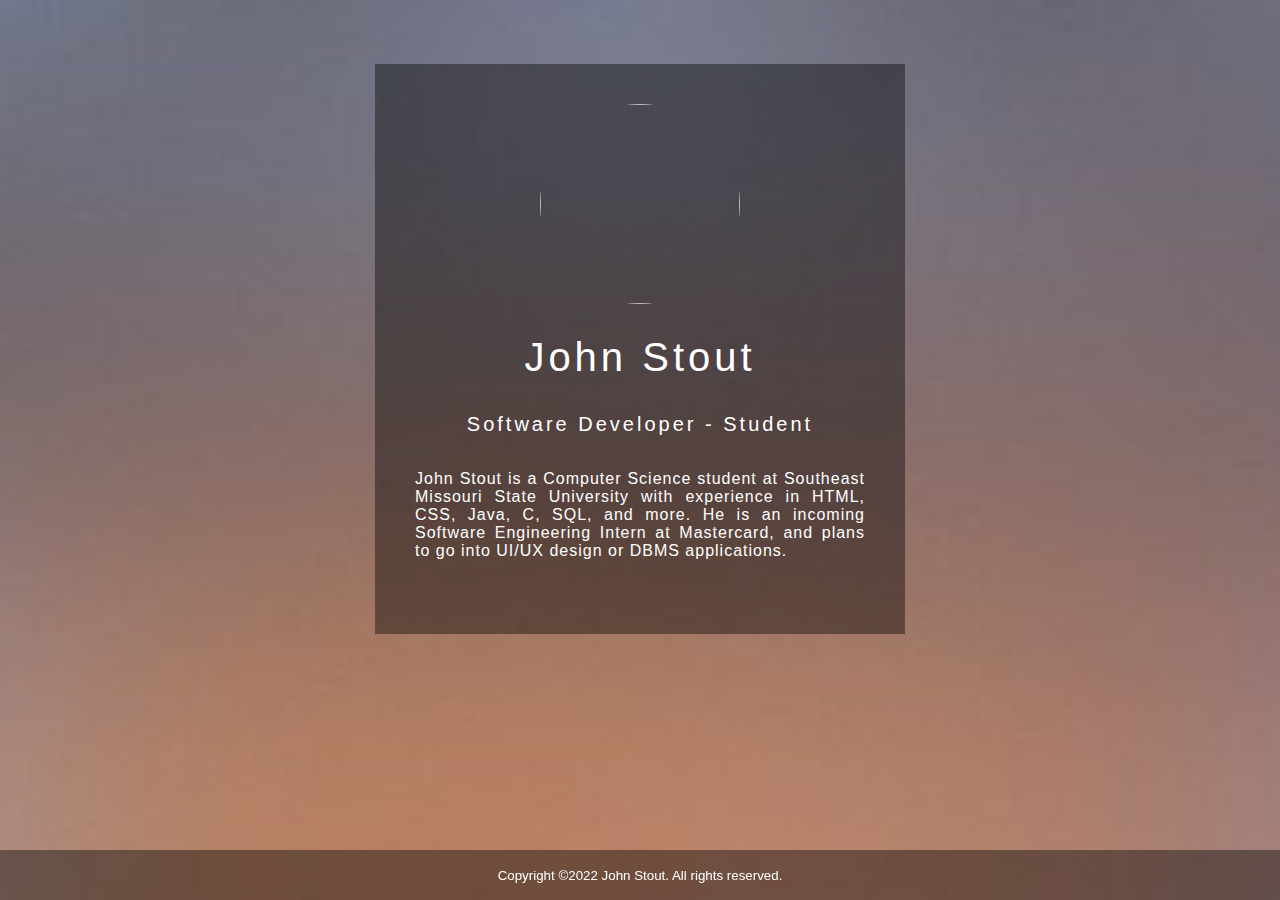
==== index.html @ b45ca1ef "Initial commit for personal website" ====
<!DOCTYPE html>
<html>
  <head>
    <meta charset="utf-8">
	<link href='https://fonts.googleapis.com/css?family=Sofia' rel='stylesheet'>
    <script src="https://use.fontawesome.com/d1341f9b7a.js"></script>
    <link rel="stylesheet" href="stylesheet.css">
    <title>Landing Page</title>
	<link rel="icon" type="image/x-icon" href="favicon.ico">
  </head>
  <body>
<div class="box">
  <img src="imgs/profile.png" alt="" class="box-img">
  <h1>
John Stout</h1>
<h5>
Software Developer - Student</h5>
<p>
John Stout is a Computer Science student at Southeast Missouri State University with experience in HTML, CSS, Java, C, SQL, and more. He is an incoming Software Engineering Intern at Mastercard, and plans to go into UI/UX design or DBMS applications.</p>
<ul>
<li><a href="https://www.facebook.com/jack.stout.7712/"><i class="fa fa-facebook-square" aria-hidden="true"></i></a></li>
<li><a href="https://github.com/jackstout616"><i class="fa fa-github-square" aria-hidden="true"></i></a></li>
<li><a href="https://www.linkedin.com/in/jack-stout-9143b5186/"><i class="fa fa-linkedin-square" aria-hidden="true"></i></a></li>
</ul>
</div>
<footer> 
	<small>
		<p>Copyright ©2022 John Stout. All rights reserved.<br>
	</small> 
</footer>
</body>
</html>
---- stylesheet.css ----
body{
  margin: 0;
  padding: 0;
  background: url(imgs/bg.jpg) no-repeat;
  background-size: 250%;
}
footer{
	font-family: 'Acme',sans-serif;
	background-color: #000;
	background: rgba(0, 0, 0, 0.4);
	position: fixed;
	text-align: center;
	color: white;
	bottom: 0px;
	width: 100%;
}
.box{
  width: 450px;
  background: rgba(0, 0, 0, 0.4);
  padding: 40px;
  text-align: center;
  margin: auto;
  margin-top: 5%;
  color: white;
  font-family: 'Acme',sans-serif;
}
.box-img{
  border-radius: 50%;
  width: 200px;
  height: 200px;
}
.box h1{
  font-size: 40px;
  letter-spacing: 4px;
  font-weight: 100;
}
.box h5{
  font-size: 20px;
  letter-spacing: 3px;
  font-weight: 100;
}
.box p{
  text-align: justify;
  letter-spacing: 1px;
  
}
ul{
  margin: 0;
  padding: 0;
}
.box li{
  display: inline-block;
  margin: 6px;
  list-style: none;
}
.box li a{
  color: white;
  text-decoration: none;
  font-size: 60px;
  transition: all ease-in-out 250ms;
}
.box li a:hover{
  color: #b9b9b9;
}
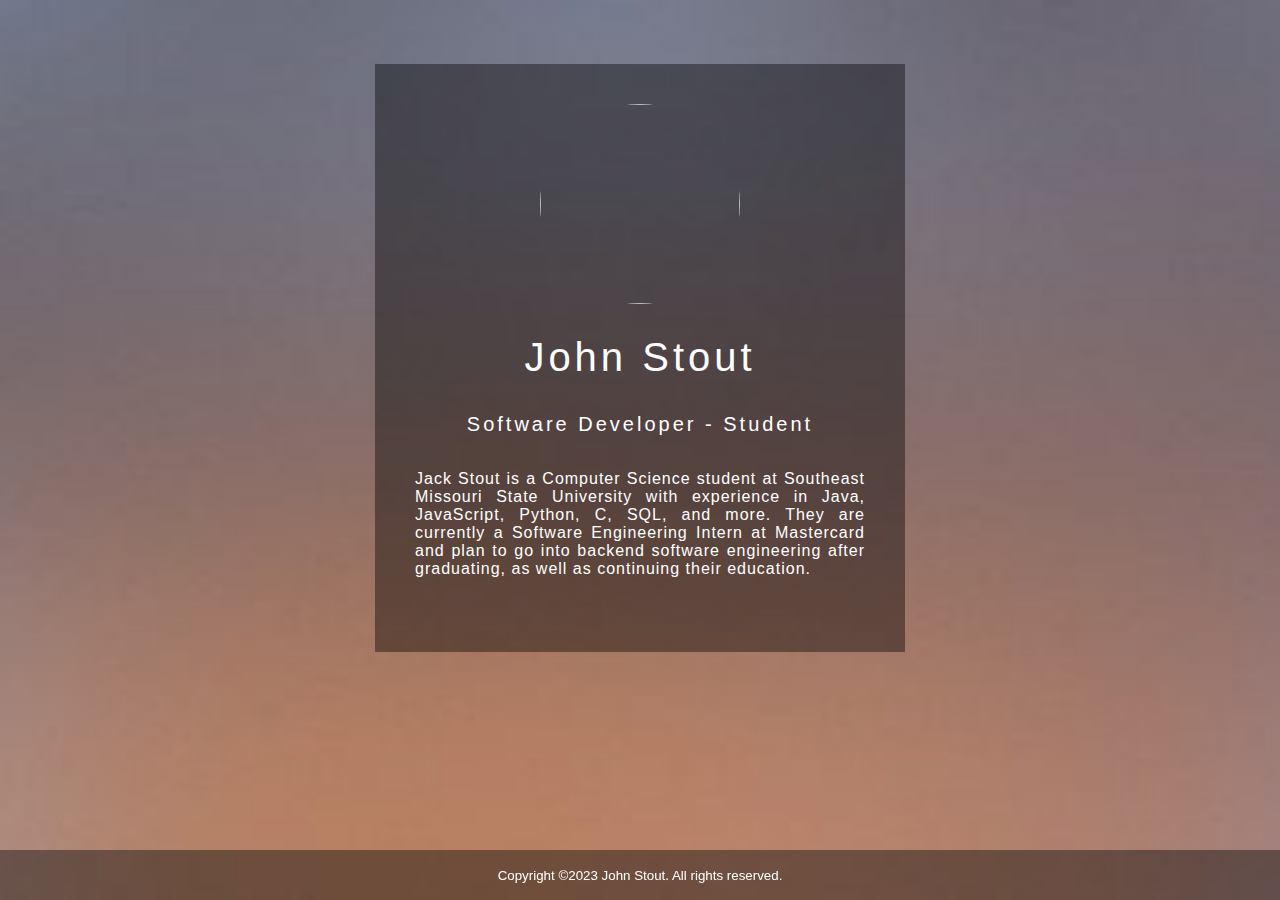
==== commit 949c8dc1: "Updated Website to portray current information" ====
--- a/index.html
+++ b/index.html
@@ -16,16 +16,16 @@
 <h5>
 Software Developer - Student</h5>
 <p>
-John Stout is a Computer Science student at Southeast Missouri State University with experience in HTML, CSS, Java, C, SQL, and more. He is an incoming Software Engineering Intern at Mastercard, and plans to go into UI/UX design or DBMS applications.</p>
+Jack Stout is a Computer Science student at Southeast Missouri State University with experience in Java, JavaScript, Python, C, SQL, and more. They are currently a Software Engineering Intern at Mastercard and plan to go into backend software engineering after graduating, as well as continuing their education.</p>
 <ul>
 <li><a href="https://www.facebook.com/jack.stout.7712/"><i class="fa fa-facebook-square" aria-hidden="true"></i></a></li>
-<li><a href="https://github.com/jackstout616"><i class="fa fa-github-square" aria-hidden="true"></i></a></li>
+<li><a href="https://github.com/JaqStoot"><i class="fa fa-github-square" aria-hidden="true"></i></a></li>
 <li><a href="https://www.linkedin.com/in/jack-stout-9143b5186/"><i class="fa fa-linkedin-square" aria-hidden="true"></i></a></li>
 </ul>
 </div>
 <footer> 
 	<small>
-		<p>Copyright ©2022 John Stout. All rights reserved.<br>
+		<p>Copyright ©2023 John Stout. All rights reserved.<br>
 	</small> 
 </footer>
 </body>
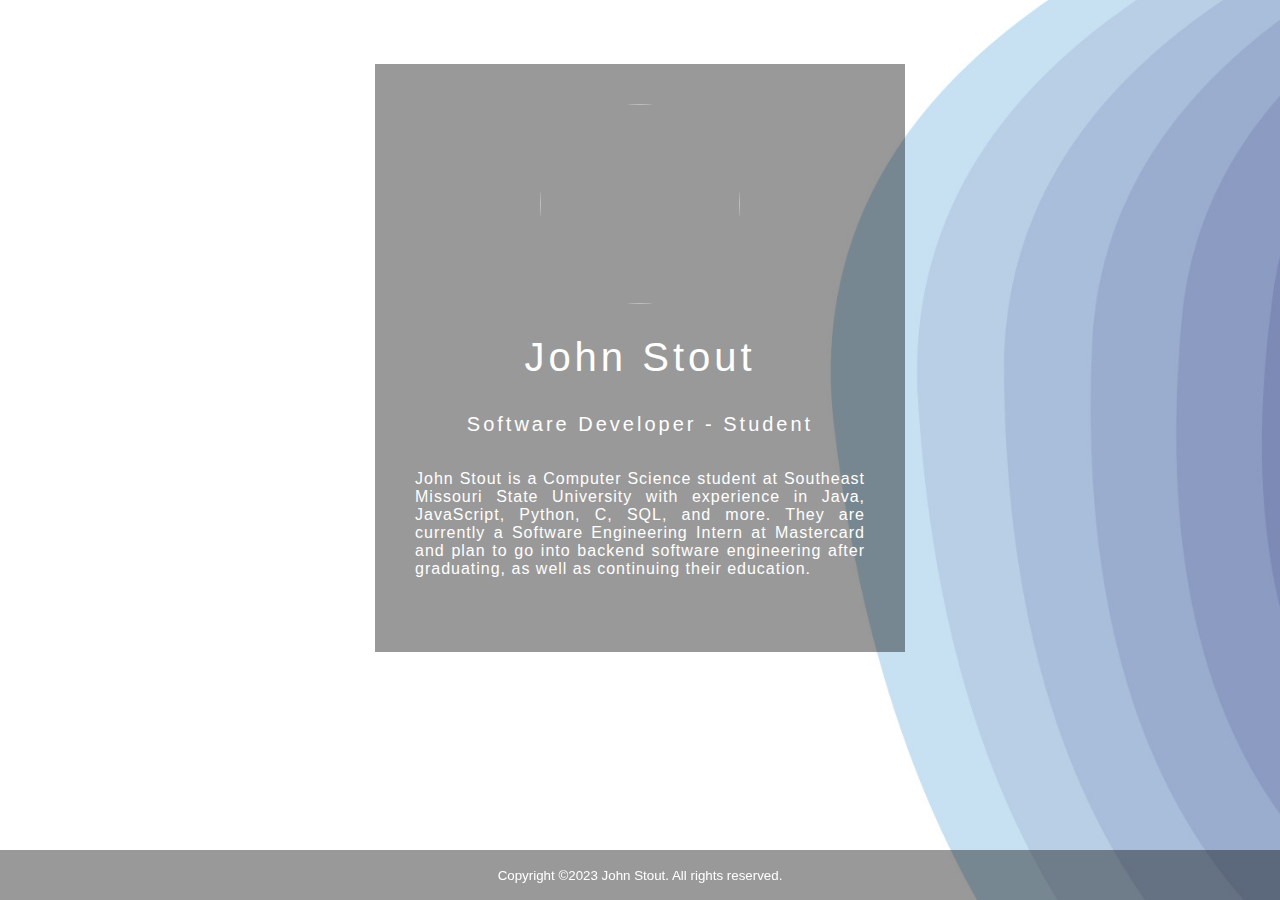
==== commit b3cab146: "Updated Website to portray current information" ====
--- a/index.html
+++ b/index.html
@@ -16,7 +16,7 @@
 <h5>
 Software Developer - Student</h5>
 <p>
-Jack Stout is a Computer Science student at Southeast Missouri State University with experience in Java, JavaScript, Python, C, SQL, and more. They are currently a Software Engineering Intern at Mastercard and plan to go into backend software engineering after graduating, as well as continuing their education.</p>
+John Stout is a Computer Science student at Southeast Missouri State University with experience in Java, JavaScript, Python, C, SQL, and more. They are currently a Software Engineering Intern at Mastercard and plan to go into backend software engineering after graduating, as well as continuing their education.</p>
 <ul>
 <li><a href="https://www.facebook.com/jack.stout.7712/"><i class="fa fa-facebook-square" aria-hidden="true"></i></a></li>
 <li><a href="https://github.com/JaqStoot"><i class="fa fa-github-square" aria-hidden="true"></i></a></li>
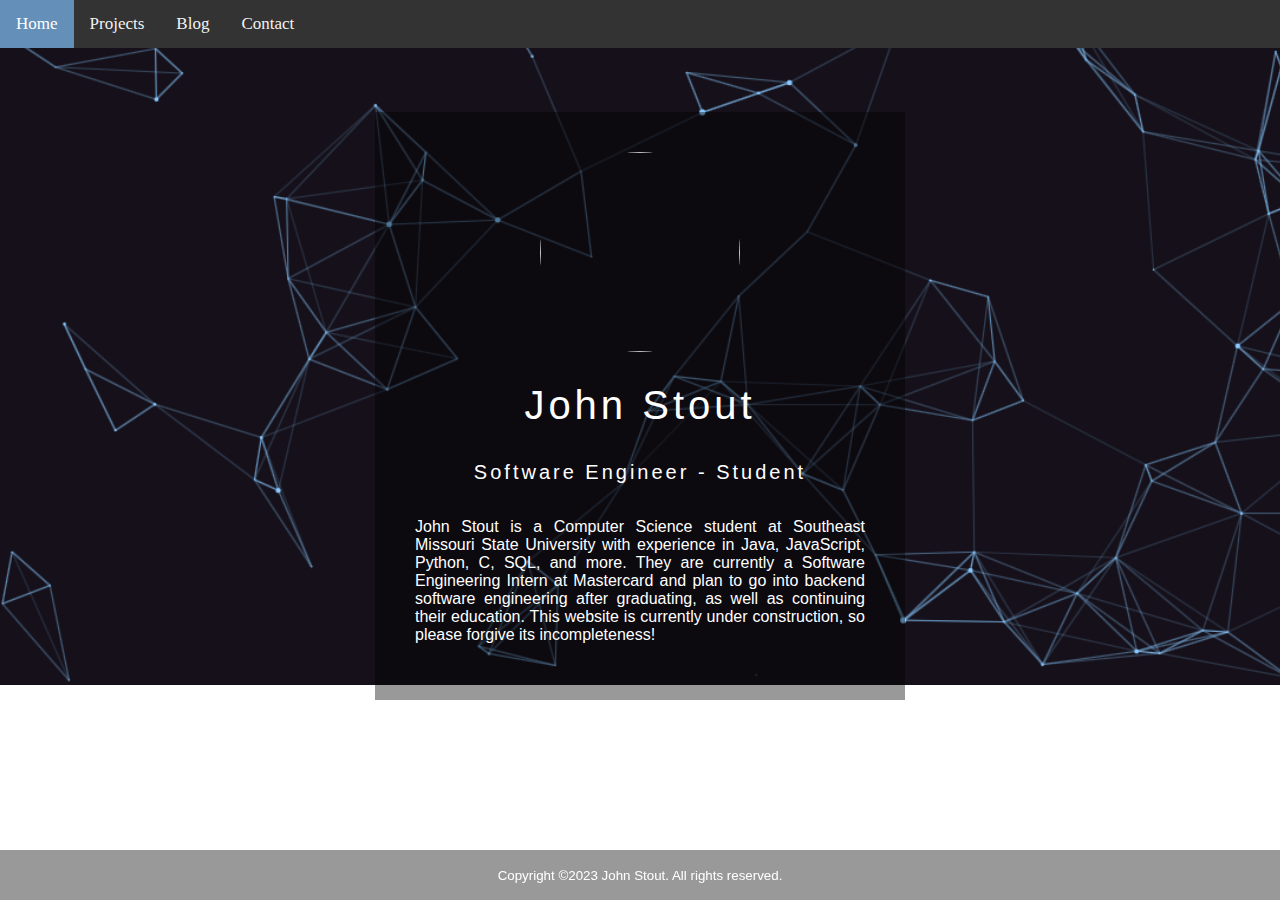
==== commit 41b17bc4: "Added nav bar with other pages, started Projects page, removed Social Media Buttons (need new idea f" ====
--- a/index.html
+++ b/index.html
@@ -9,19 +9,25 @@
 	<link rel="icon" type="image/x-icon" href="favicon.ico">
   </head>
   <body>
+    <div class="topnav">
+      <a class="active" href="/index.html">Home</a>
+      <a href="/projects.html">Projects</a>
+      <a href="/blog.html">Blog</a>
+      <a href="/contact.html">Contact</a>
+    </div> 
 <div class="box">
   <img src="imgs/profile.png" alt="" class="box-img">
   <h1>
 John Stout</h1>
 <h5>
-Software Developer - Student</h5>
+Software Engineer - Student</h5>
 <p>
-John Stout is a Computer Science student at Southeast Missouri State University with experience in Java, JavaScript, Python, C, SQL, and more. They are currently a Software Engineering Intern at Mastercard and plan to go into backend software engineering after graduating, as well as continuing their education.</p>
-<ul>
-<li><a href="https://www.facebook.com/jack.stout.7712/"><i class="fa fa-facebook-square" aria-hidden="true"></i></a></li>
+John Stout is a Computer Science student at Southeast Missouri State University with experience in Java, JavaScript, Python, C, SQL, and more. They are currently a Software Engineering Intern at Mastercard and plan to go into backend software engineering after graduating, as well as continuing their education. This website is currently under construction, so please forgive its incompleteness!</p>
+<!-- <ul>
+<li><a class="ullogo" href="https://www.facebook.com/jack.stout.7712/"><i class="fa fa-facebook-square" aria-hidden="true"></i></a></li>
 <li><a href="https://github.com/JaqStoot"><i class="fa fa-github-square" aria-hidden="true"></i></a></li>
 <li><a href="https://www.linkedin.com/in/jack-stout-9143b5186/"><i class="fa fa-linkedin-square" aria-hidden="true"></i></a></li>
-</ul>
+</ul> -->
 </div>
 <footer> 
 	<small>
--- a/stylesheet.css
+++ b/stylesheet.css
@@ -1,8 +1,8 @@
 body{
   margin: 0;
   padding: 0;
-  background: url(imgs/bg.jpg) no-repeat;
-  background-size: 250%;
+  background: url(imgs/bg.png) no-repeat;
+  background-size: 110%;
 }
 footer{
 	font-family: 'Acme',sans-serif;
@@ -40,10 +40,9 @@
   font-weight: 100;
 }
 .box p{
-  text-align: justify;
-  letter-spacing: 1px;
-  
+  text-align: justify; 
 }
+
 ul{
   margin: 0;
   padding: 0;
@@ -52,13 +51,46 @@
   display: inline-block;
   margin: 6px;
   list-style: none;
+  /* float: left; */
+  /* clear: left; */
 }
+
 .box li a{
   color: white;
   text-decoration: none;
-  font-size: 60px;
+  font-size: 20px;
   transition: all ease-in-out 250ms;
 }
+
 .box li a:hover{
   color: #b9b9b9;
 }
+
+.topnav {
+  background-color: #333;
+  overflow: hidden;
+}
+
+/* Style the links inside the navigation bar */
+.topnav a {
+  float: left;
+  color: #f2f2f2;
+  text-align: center;
+  padding: 14px 16px;
+  text-decoration: none;
+  font-size: 17px;
+}
+
+/* Change the color of links on hover */
+.topnav a:hover {
+  background-color: #ddd;
+  color: black;
+}
+
+/* Add a color to the active/current link */
+.topnav a.active {
+  background-color: #648FB8;
+  color: white;
+}
+
+
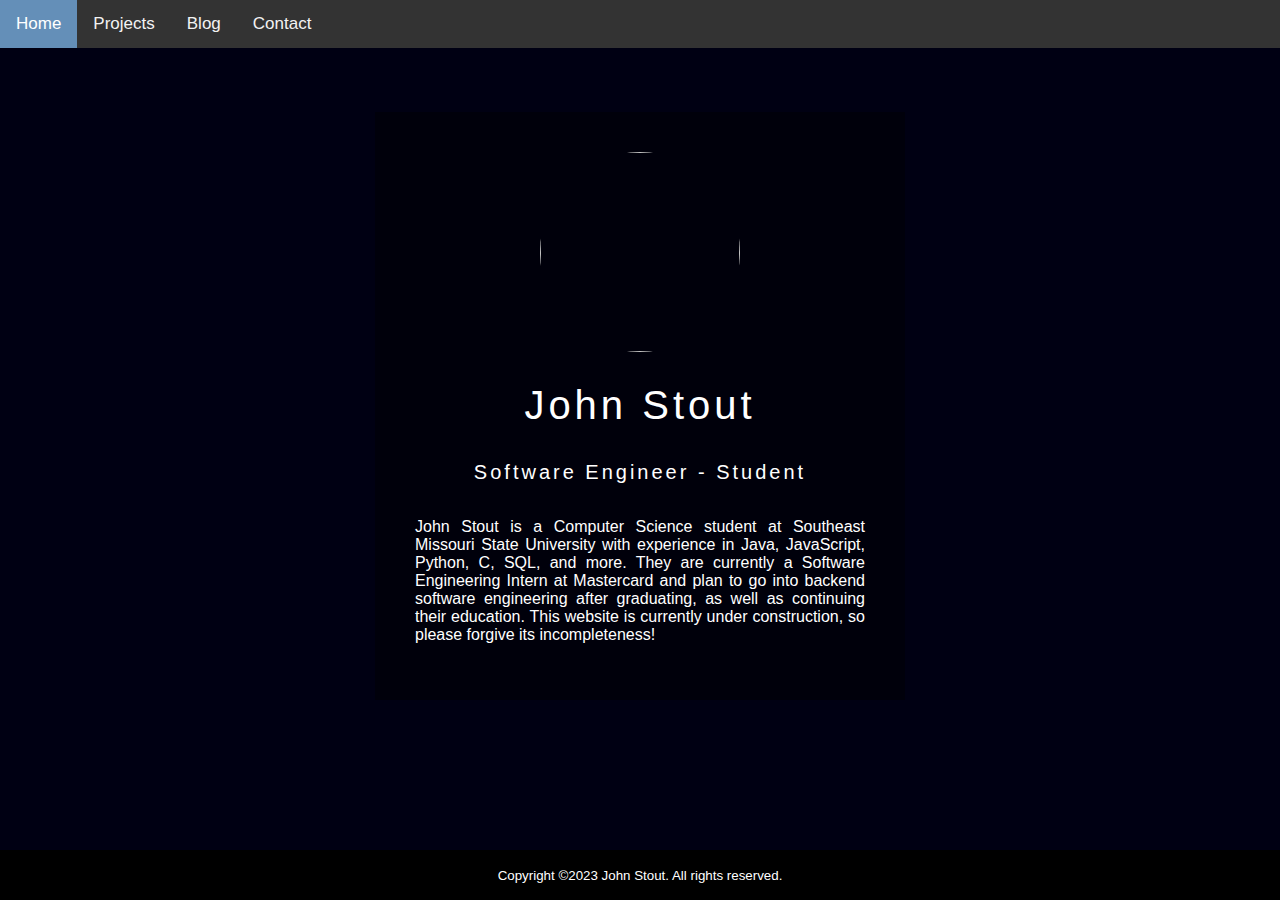
==== commit c19a3ded: "Got blog set up with nearly finished css; switched to a more basic background" ====
--- a/index.html
+++ b/index.html
@@ -12,7 +12,7 @@
     <div class="topnav">
       <a class="active" href="/index.html">Home</a>
       <a href="/projects.html">Projects</a>
-      <a href="/blog.html">Blog</a>
+      <a href="/blog-directory.html">Blog</a>
       <a href="/contact.html">Contact</a>
     </div> 
 <div class="box">
--- a/stylesheet.css
+++ b/stylesheet.css
@@ -1,18 +1,29 @@
 body{
   margin: 0;
   padding: 0;
-  background: url(imgs/bg.png) no-repeat;
+  /* background: url(imgs/bg.png) no-repeat; */
+  background-color: #000013;
   background-size: 110%;
+  font-family: 'Acme',sans-serif;
 }
 footer{
 	font-family: 'Acme',sans-serif;
-	background-color: #000;
-	background: rgba(0, 0, 0, 0.4);
-	position: fixed;
+	/* background-color: #333; */
+	background: rgba(0, 0, 0);
+	position: absolute;
 	text-align: center;
 	color: white;
 	bottom: 0px;
 	width: 100%;
+  /* height: 2.5rem;    */
+}
+#page-container {
+  position: relative;
+  min-height: 100vh;
+}
+
+#content-wrap {
+  padding-bottom: 2.5rem;    /* Footer height */
 }
 .box{
   width: 450px;
@@ -93,4 +104,43 @@
   color: white;
 }
 
+.blog-directory {
+  background: rgba(0, 0, 0, 0.4);
+  color: white;
+  width: 1000px;
+  border-radius: 5px;
+  padding: 40px;
+  margin-bottom: 20px;
+  margin: auto;
+}
 
+.blog-directory h3 {
+  font-size: 20px;
+  font-weight: bold;
+  margin-bottom: 10px;
+}
+
+.blog-directory ul {
+  margin: 0;
+  padding: 0;
+}
+
+.blog-directory li {
+  margin-left: 20px;
+  font-size: 16px;
+  line-height: 1.5;
+  margin-bottom: 10px;
+}
+
+.blog-directory a {
+  color: #333333;
+  text-decoration: none;
+  color: white;
+}
+
+.blog-directory a:hover {
+  text-decoration: underline;
+}
+
+
+
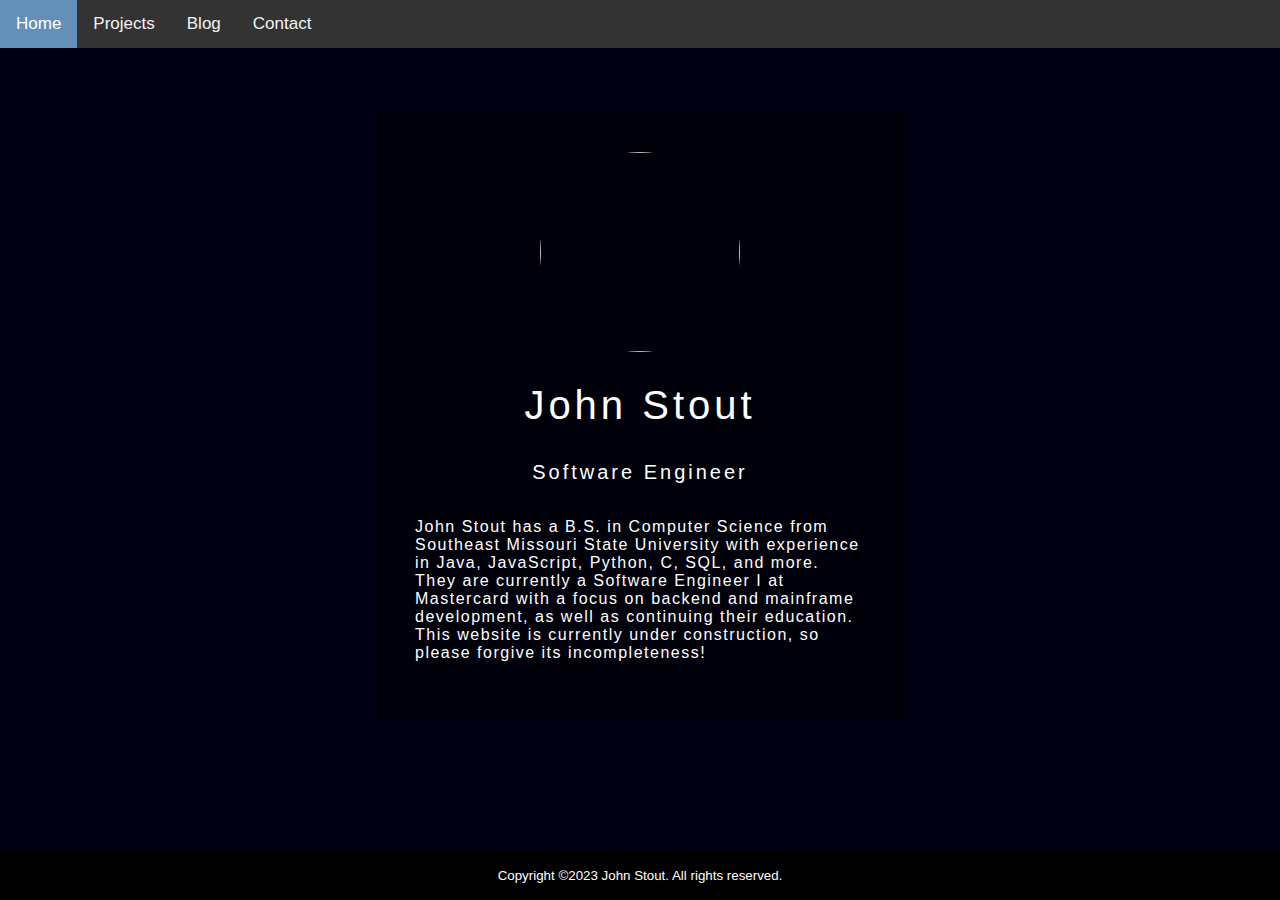
==== commit 02550419: "Updated text, added project, changed letter spacing" ====
--- a/index.html
+++ b/index.html
@@ -20,9 +20,9 @@
   <h1>
 John Stout</h1>
 <h5>
-Software Engineer - Student</h5>
+Software Engineer</h5>
 <p>
-John Stout is a Computer Science student at Southeast Missouri State University with experience in Java, JavaScript, Python, C, SQL, and more. They are currently a Software Engineering Intern at Mastercard and plan to go into backend software engineering after graduating, as well as continuing their education. This website is currently under construction, so please forgive its incompleteness!</p>
+John Stout has a B.S. in Computer Science from Southeast Missouri State University with experience in Java, JavaScript, Python, C, SQL, and more. They are currently a Software Engineer I at Mastercard with a focus on backend and mainframe development, as well as continuing their education. This website is currently under construction, so please forgive its incompleteness!</p>
 <!-- <ul>
 <li><a class="ullogo" href="https://www.facebook.com/jack.stout.7712/"><i class="fa fa-facebook-square" aria-hidden="true"></i></a></li>
 <li><a href="https://github.com/JaqStoot"><i class="fa fa-github-square" aria-hidden="true"></i></a></li>
--- a/stylesheet.css
+++ b/stylesheet.css
@@ -51,7 +51,8 @@
   font-weight: 100;
 }
 .box p{
-  text-align: justify; 
+  text-align: left;
+  letter-spacing: 1.5px;
 }
 
 ul{
